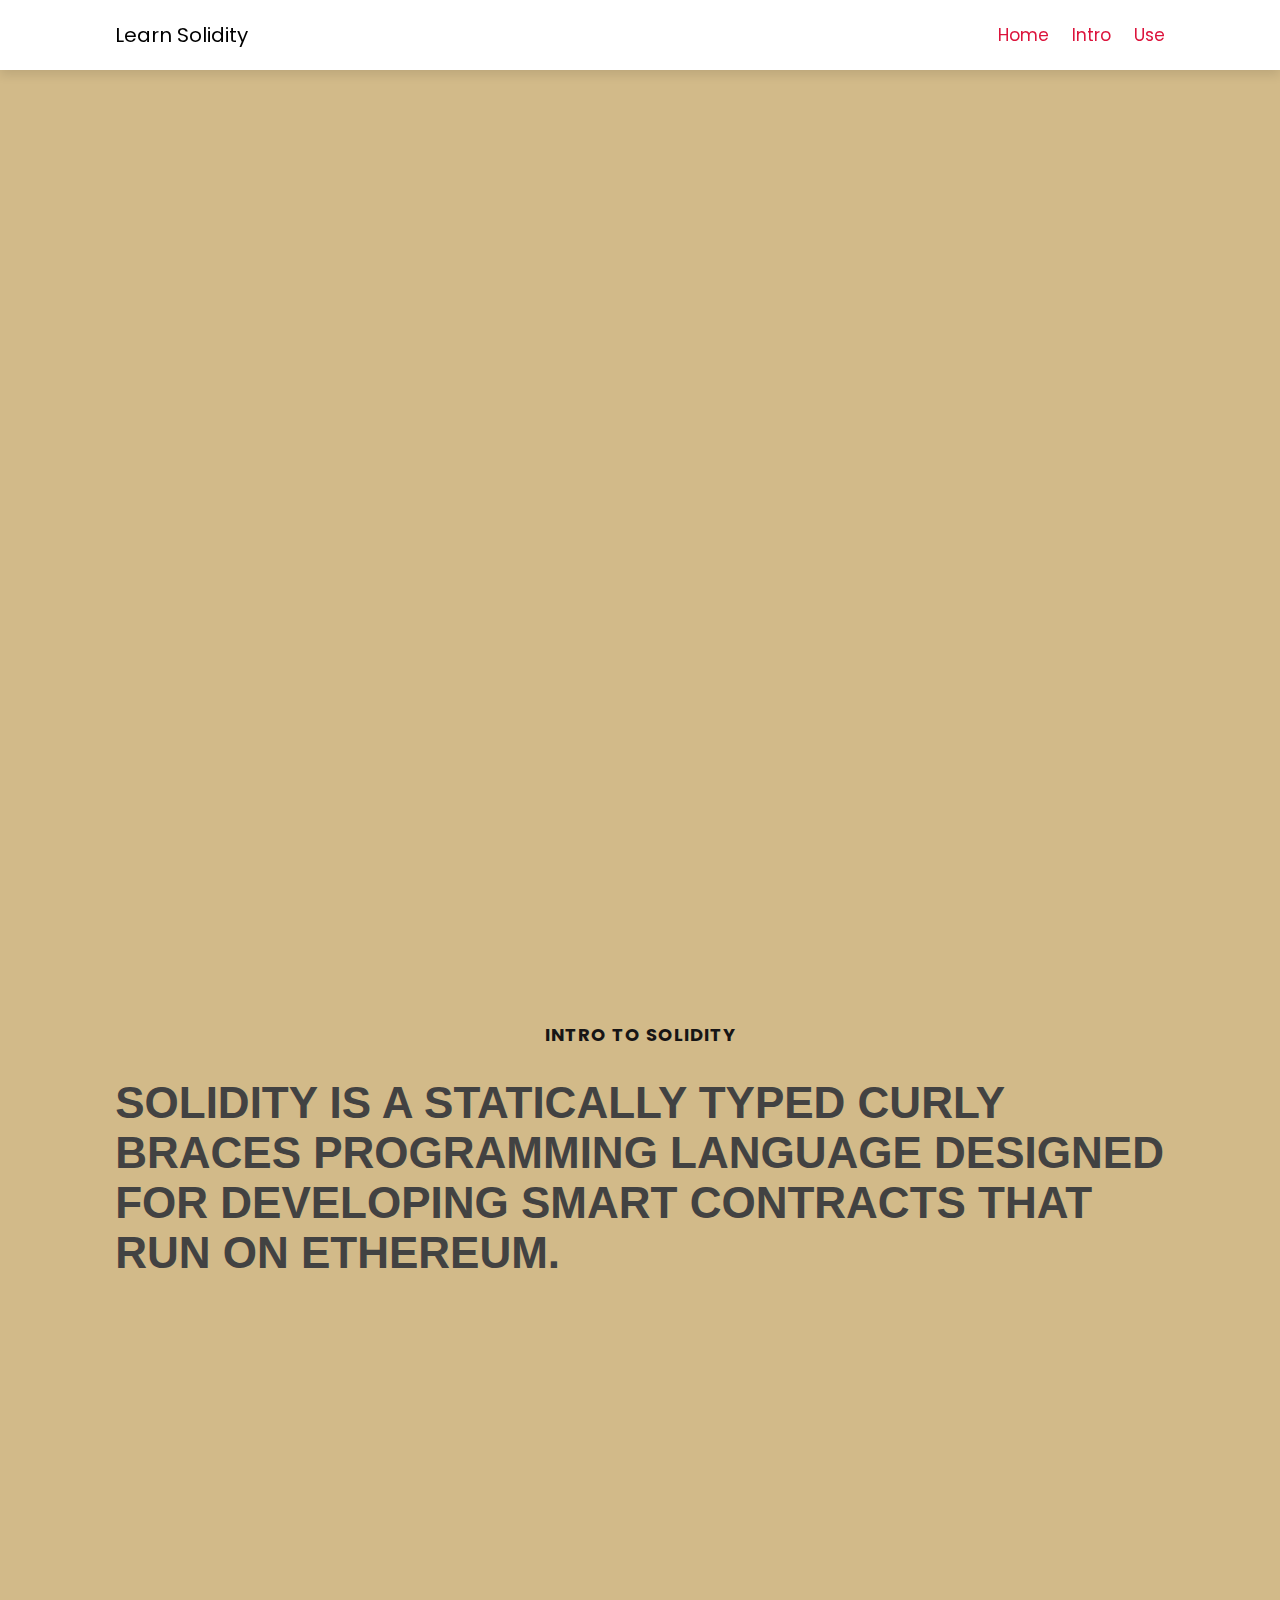
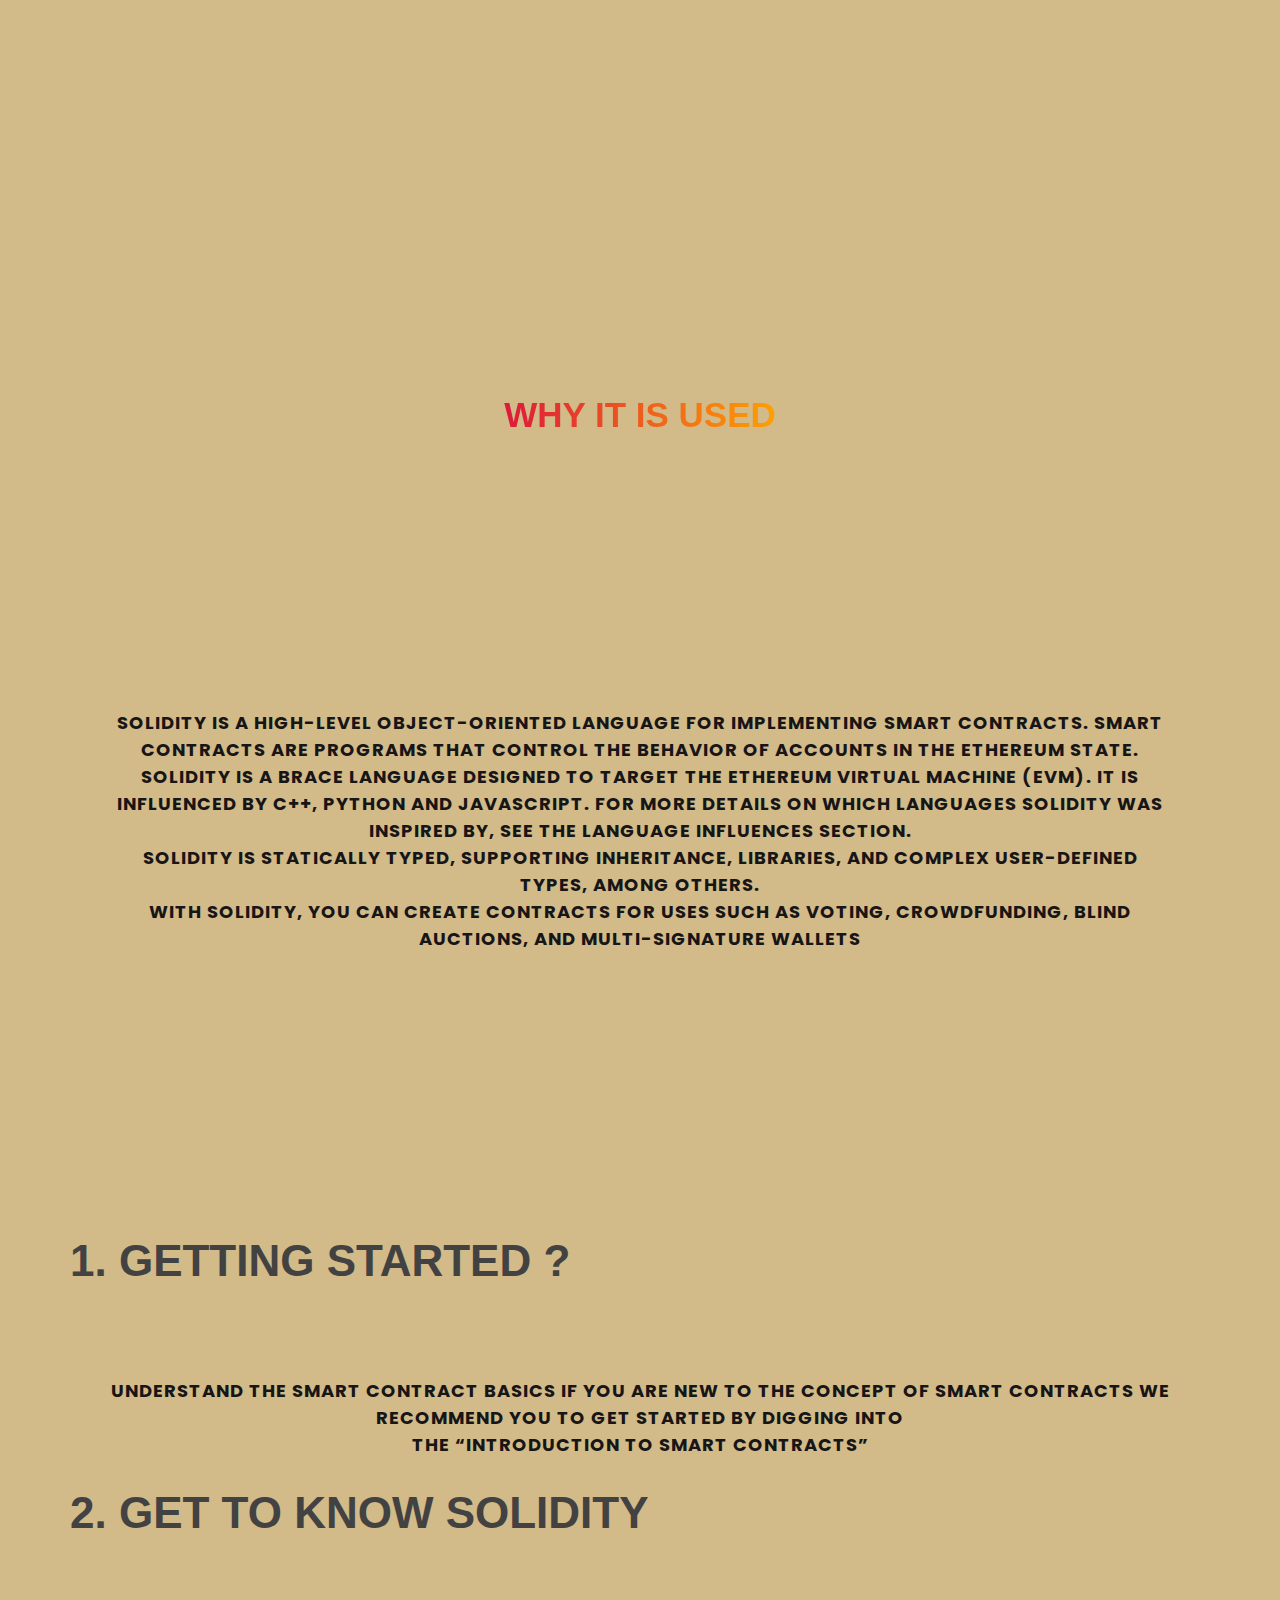
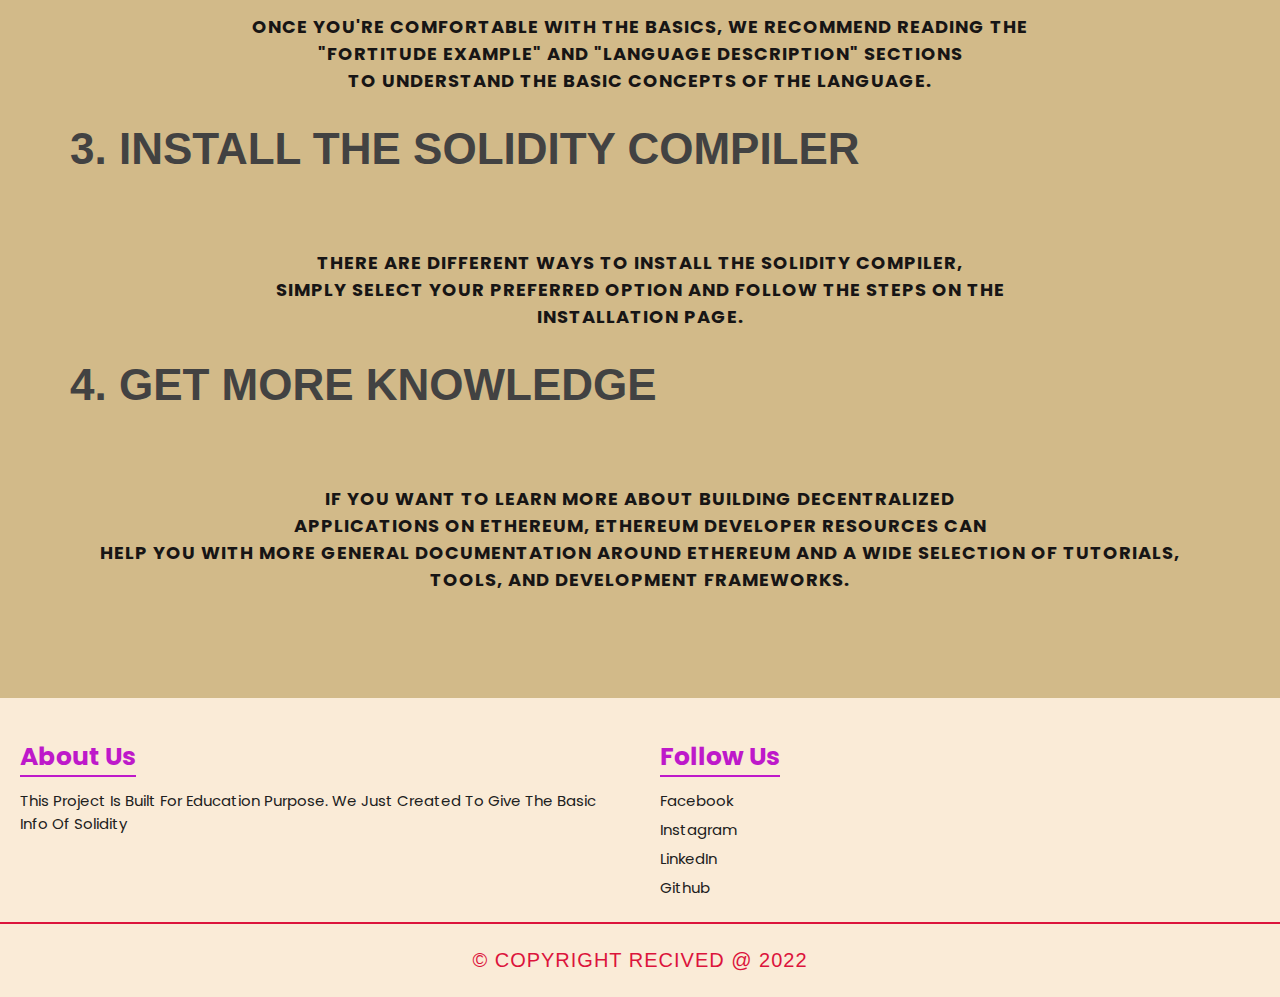
==== index.html @ dba82f22 "Add files via upload" ====
<!DOCTYPE html>
<html lang="en">
<head>
    <meta charset="UTF-8">
    <meta name="viewport" content="width=device-width, initial-scale=1.0">
    <title">Learn Solidity</title>

    <!-- font awesome cdn link  -->
    <link rel="stylesheet" href="https://cdnjs.cloudflare.com/ajax/libs/font-awesome/5.15.3/css/all.min.css">
    <!-- custom css file link  -->
    <link rel="stylesheet" href="style.css">

</head>
<body>
    
<!-- header section starts  -->

<header>

   <a href="#" class="logo"><span align="center">Learn Solidity</span></a>
    <input type="checkbox" id="menu-bar">
    <label for="menu-bar" class="fas fa-bars"></label>
    <nav class="navbar">
        <a href="#home">Home</a>
        <a href="#intro">intro</a>
        
        
        <a href="#contact">use</a>
    </nav>

</header>

<!-- header section ends -->

<!-- home section starts  -->

<section  class="home" id="home">

    <div class="content" >
        
        <img src="https://i.ytimg.com/vi/v_hU0jPtLto/maxresdefault.jpg" alt="">

    </div>

</section>
  
</div>
</section>

<section id="intro">

    <h2>Intro to solidity </h2>
    <div class="table-wrapper">
     <h1>Solidity is a statically typed curly braces programming language designed for developing smart contracts that run on Ethereum.</h1>
    </div>


</section>


<!-- contact section starts  -->

<section class="contact" id="contact">

    <div class="image">
      
    </div>

   

        <h1 class="heading">Why it is used</h1>

        <div class="table-wrapper">
            <h2>Solidity is a high-level object-oriented language for implementing smart contracts. Smart contracts are programs that control the behavior of accounts in the Ethereum state.
<br>
                Solidity is a brace language designed to target the Ethereum Virtual Machine (EVM). It is influenced by C++, Python and JavaScript. For more details on which languages ​​Solidity was inspired by, see the language influences section.
                <br>
                Solidity is statically typed, supporting inheritance, libraries, and complex user-defined types, among others.
                <br>
                With Solidity, you can create contracts for uses such as voting, crowdfunding, blind auctions, and multi-signature wallets</h2>
           </div>
</section>



<div class="container">
    <h1></h1>
  <h1>1. Getting Started ?</h1><br>
    <h2>  Understand the Smart Contract Basics
    
    If you are new to the concept of smart contracts we recommend you to get started by digging into <br> the “Introduction to Smart Contracts”
</h2>
  


<h1>2. Get to Know Solidity</h1>
<h2>
    Once you're comfortable with the basics, we recommend reading the <br> "Fortitude Example" and "Language Description" sections <br> to understand the basic concepts of the language.
</h2>


<h1>3. Install the Solidity Compiler</h1>
<h2>
    There are different ways to install the Solidity compiler, <br> simply select your preferred option and follow the steps on the <br> installation page.
</h2>

<h1>4. Get more knowledge</h1>
<h2>If you want to learn more about building decentralized <br> applications on Ethereum, Ethereum Developer Resources can <br> help you with more general documentation around Ethereum and a wide selection of tutorials, tools, and development frameworks.</h2>
</div>
<div class="footer">

    <div class="box-container">

        <div class="box">
            <h3>about us</h3>
            <p>This project is built for education purpose.
                We just created to give the basic info of solidity
            </p>
        </div>

      

        <div class="box">
            <h3>follow us</h3>
    <a href="  ">facebook</a>
   <a href="  https://www.instagram.com/">instagram</a>
       <a href="https://www.linkedin.com/"">LinkedIn</a>
            <a href="https://github.com/ ">Github</a>
        </div>

    </div>

    <h1 class="credit"> &copy; copyright recived   @ 2022 </h1>

</div>

<!-- footer section ends -->


</body>
</html>
---- style.css ----
@import url('https://fonts.googleapis.com/css2?family=Poppins:wght@100;200;300;400&display=swap');



:root{
    --crimson:	#DC143C    ;
    --orange:#FFA500;
    --gradient:linear-gradient(90deg, var(--crimson), var(--orange));
}

*{
    font-family: 'Poppins', sans-serif;
    margin:0; padding:0;
    box-sizing: border-box;
    text-decoration: none;
    outline: none; border:none;
    text-transform: capitalize;
}

*::selection{
    background:var(--crimson);
    color:#fff;
}


#red{
  
    color:rgb(186, 239, 201);
}


html{
    font-size: 62.5%;
    overflow-x: hidden;
}

body{
    background:#b7c8d6;
}

section{
    min-height: 100vh;
    padding:0 9%;
    padding-top: 7.5rem;
    padding-bottom: 2rem;
}

.btn{
    display: inline-block;
    margin-top: 1rem;
    padding:.8rem 3rem;
    border-radius: 5rem;
    background:var(--gradient);
    font-size: 1.7rem;
    color:#fff;
    cursor: pointer;
    box-shadow: 0 .5rem 1rem rgba(0,0,0,.1);
    transition: all .3s linear;
}

.btn:hover{
    transform: scale(1.1);
}

.heading{
    text-align: center;
    background:var(--gradient);
    color:transparent;
    -webkit-background-clip: text;
    background-clip: text;
    font-size: 3.5rem;
    text-transform: uppercase;
    padding:1rem;
}

header{
    position: fixed;
    top:0; left:0;
    width:100%;
    background:#fff;
    box-shadow: 0 .5rem 1rem rgba(0,0,0,.1);
    padding:2rem 9%;
    display: flex;
    align-items: center;
    justify-content: space-between;
    z-index: 1000;
}

header .logo{
    font-size: 2rem;
    color:green;
   
}

header .logo span{
    color:black;
    text-align: center;
    
}

header .navbar a{
    font-size: 1.7rem;
    margin-left: 2rem;
    color:var(--crimson);
}

header .navbar a:hover{
    color:var(--orange);
}

header input{
    display: none;
}

header label{
    font-size: 3rem;
    color:orange;
    cursor: pointer;
    visibility: hidden;
    opacity: 0;
}

.home{
 
    display: flex;
    align-items: center;
    justify-content: center;
    background:no-repeat;
    background-size: cover;
    background-position: center;
}


.home .content h3{
    font-size: 5.5rem;
    color:#333;
    text-transform: uppercase;
}

.home .content h3 span{
    color:rgb(160, 18, 18);
    text-transform: uppercase;
}

.home .content p{
    font-size: 1.7rem;
    color:rgb(116, 105, 219);
    padding:1rem 0;
}

.features .box-container{
    display: flex;
    align-items: center;
    justify-content: "space-evenly";
    flex-wrap: wrap;
}

.features .box-container .box{
    flex:1 1 30rem;
    background:#fff;
    border-radius: .5rem;
    border:.1rem solid rgba(0,0,0,.2);
    box-shadow: 0 .5rem 1rem rgba(0,0,0,.1);
    margin:1.5rem;
    padding:3rem 2rem;
    border-radius: .5rem;
    text-align: center;
    transition: .2s linear;
    border-radius: 40px;
}

.features .box-container .box img{
    height: 15rem;
    border-radius: 50%;
    object-fit: cover;
    height:13rem;
    width:15rem;
    margin-top: 2rem;
    margin-bottom: 3rem;
}

.features .box-container .box {
    font-size: 2rem;
    color:#333;
    padding-top: 1rem;
}

.features .box-container .box p{
    font-size: 1.3rem;
    color:#666;
    padding: 1rem 0;
}


*{
    box-sizing: border-box;
    -webkit-box-sizing: border-box;
    -moz-box-sizing: border-box;
}
body{
    font-family: Helvetica;
    -webkit-font-smoothing: antialiased;
    background: rgb(210, 186, 137);
}
h2{
    text-align: center;
    font-size: 18px;
    text-transform: uppercase;
    letter-spacing: 1px;
    color: rgb(23, 21, 21);
    padding: 30px 0;
}



.about{

    background-size: cover;
    background-position: center;
    padding-bottom: 1rem;
}

.about .column{
    display: flex;
    align-items: center;
    justify-content: center;
    flex-wrap: wrap;
}

.about .column {
    flex:1 1 40rem;
}


.about .column .content{
    flex:1 1 40rem;
}

.about .column .content h3{
    font-size: 3rem;
    color:#666;
}

.about .column .content p{
    font-size: 1.5rem;
    color:#666;
    padding:1rem 0;
}

.about .column .content .buttons a:last-child{
    margin-left: 2rem;
}

.newsletter{
    text-align: center;
    padding:1.5rem 1rem;
    background-size: cover;
    background-position: center;
}

.newsletter h3{
    color:black;
    font-size: 3rem;
    text-transform: uppercase;
}

.newsletter p{
    color:#2a2a2b;
    font-size: 1.6rem;
    margin:1rem auto;
    width:70rem;
}

.newsletter form{
    display: flex;
    max-width: 70rem;
    border:.2rem solid black;
    padding:.3rem;
    border-radius: 5rem;
    margin:2rem auto;
    height:6.6rem;
}

.newsletter form input[type="email"]{
    padding:0 2rem;
    font-size: 1.7rem;
 
    width:100%;
    color:blue;
    text-transform: none;
    background: transparent;
}

.newsletter form input[type="email"]::placeholder{
    color:green;
    text-transform: capitalize;
}

.newsletter form input[type="submit"]{
    background:rgb(94, 86, 212);
    width:20rem;
    font-size: 1.7rem;
    border-radius: 5rem;
    cursor: pointer;
}

.newsletter form input[type="submit"]:hover{
    color:tomato ;
}

.review .box-container{
    display: flex;
    align-items: center;
    justify-content: center;
    flex-wrap: wrap;
}

.review .box-container .box{
    background:#fff;
    margin:1rem;
    padding:1rem;
    text-align: center;
    position: relative;
    border:.1rem solid rgba(0,0,0,.2);
    box-shadow: 0 .5rem 1rem rgba(0,0,0,.1);
    flex:1 1 30rem;
    border-radius: 30px;
}

.review .box-container .box .fa-quote-right{
    position: absolute;
    top:1rem; right:2rem;
    font-size: 8rem;
    color:var(--orange);
    opacity: .3;
}

.review .box-container .box .user img{
    border-radius: 50%;
    object-fit: cover;
    height: 7rem;
    width:7rem;
    margin-top: 2rem;
}

.review .box-container .box .user h3{
    color:blue;
    font-size: 2rem;
}

.review .box-container .box .user .stars i{
  
    font-size: 1.5rem;
    padding:1rem 0;
}

.review .box-container .box .comment{
    color:black;
    font-size: 1.4rem;
    padding:1rem;
}


html,body{
    width: 100%;
    height: 100%;
  }
  
  .container{
    padding: 75px 0;
    margin: 0 auto;
    width: 1140px;
  }
  
  h1{
    position: relative;
    margin-bottom: 45px;
    font-family: 'Oswald', sans-serif;
    font-size: 44px;
    text-transform: uppercase;
    color: #424242;
  }
  
  .gallery-wrap {
    display: flex;
    flex-direction: row;
    width: 100%;
    height: 70vh;
  }
  
  .item {
    flex: 1;
    height: 100%;
    background-position: center;
    background-size: cover;
    background-repeat: none;
    transition: flex 0.8s ease;
    
    &:hover{
      flex: 7;
    }
  }
  
  .item-1 { 
    background-image: url(' https://images.unsplash.com/photo-1582719471327-5bd41fcf7f7f?ixlib=rb-1.2.1&ixid=MnwxMjA3fDB8MHxwaG90by1wYWdlfHx8fGVufDB8fHx8&auto=format&fit=crop&w=686&q=80 ');
  }
  
  .item-2 { 
    background-image: url('https://media.gettyimages.com/photos/blood-donation-female-picture-id182167532?k=20&m=182167532&s=612x612&w=0&h=getuGt5Fu92nfoerqrPRYm2s6OhJgm4WZHT9AP9Px9U=');
  }
  
  .item-3 { 
    background-image: url('https://cdn.pixabay.com/photo/2020/04/17/08/11/blood-5053770__340.jpg');
  }
  
  .item-4 { 
    background-image: url('https://media.istockphoto.com/photos/patient-donating-blood-at-hospital-picture-id1266746907?k=20&m=1266746907&s=612x612&w=0&h=iMOSTZaq_L08HGf8MWA3ZiNcBtAntxaN-JC23rAmHFw=');
  }
  
 
  .social{
    position: absolute;
    right: 35px;
    bottom: 0;
    
    img{
      display: block;
      width: 32px;
    }
  }

.contact{
    display: flex;
    align-items: center;
    justify-content: center;
    flex-wrap: wrap;
    padding-bottom: 4rem;
}


.contact form{
    flex:1 1 40rem;
    padding:2rem 3rem;
    border:.1rem solid rgba(0,0,0,.2);
    box-shadow: 0 .5rem 1rem rgba(0,0,0,.1);
    border-radius: .5rem;
    background:#fff;
}

.contact form .heading{
    text-align: left;
    padding:0;
    padding-bottom: 2rem;
}

.contact form .inputBox{
    position: relative;
}

.contact form .inputBox input, .contact form .inputBox textarea{
    width:100%;
    background:none;
    color:black;
    margin:1.5rem 0;
    padding:.5rem 0;
    font-size: 1.7rem;
    border-bottom: .1rem solid rgba(0,0,0,.1);
    text-transform: none;
}

.contact form .inputBox textarea{
    resize: none;
    height: 13rem;
}

.contact form .inputBox label{
    position: absolute;
    top:1.7rem; left:0;
    font-size: 1.7rem;
    color: #ac9d2b;
    cursor: pointer;
    transition: .2s linear;
}

.contact form .inputBox input:focus ~ label,
.contact form .inputBox input:valid ~ label,
.contact form .inputBox textarea:focus ~ label,
.contact form .inputBox textarea:valid ~ label{
    top:-.3rem;
    font-size: 1.5rem;
    color:var(--orange);
}

.footer{
    background-color:antiquewhite;
    padding-top: 1rem;
 
    background-size: cover;
    background-position: center;
}

.footer .box-container{
    display: flex;
    flex-wrap: wrap;
}

.footer .box-container .box{
    flex:1 1 24rem;
    margin:2rem;
}

.footer .box-container .box h3{
    font-size: 2.5rem;
    padding:1rem 0;
    color:rgb(190, 25, 202);
    text-decoration: underline;
    text-underline-offset: 1rem;
}

.footer .box-container .box p{
    font-size: 1.5rem;
    padding:.3rem 0;
    color: #202020;
}

.footer .box-container .box a{
    display: block;
    font-size: 1.5rem;
    padding:.3rem 0;
    color:#202020;
}

.footer .box-container .box a:hover{
    text-decoration: underline;
}

.footer .box-container .box .info{
    display: flex;
    align-items: center;
}

.footer .box-container .box .info i{
    margin:.5rem 0;
    margin-right: 1rem;
    border-radius: 50%;
    background:#fff;
    color:var(--crimson);
    font-size: 1.5rem;
    height:4.5rem;
    width:4.5rem;
    line-height: 4.5rem;
    text-align: center;
}

.footer .credit{
    font-size: 2rem;
    font-weight: normal;
    letter-spacing: .1rem;
    color: crimson;
    border-top: .2rem solid crimson;
    padding:2.5rem 1rem;
    text-align: center;
}


/* media queries  */

@media (max-width:1200px){
    
    html{
        font-size: 55%;
    }

}

@media (max-width:991px){
    
    section{
        padding:0 3%;
        padding-top: 3.5rem;
        padding-bottom: 2rem;
    }

}

@media (max-width:768px){

    header label{
        visibility: visible;
        opacity: 1;
    }

    header .navbar{
        position: absolute;
        top:100%; left: 0;
        width:100%;
        background:#fff;
        padding:1rem 2rem;
        border-top: .1rem solid rgba(0,0,0,.2);
        box-shadow: 0 .5rem 1rem rgba(0,0,0,.1);
        transform-origin: top;
        transform: scaleY(0);
        opacity: 0;
        transition: .2s linear;
    }

    header .navbar a{
        display: block;
        margin:2rem 0;
        font-size: 2rem;
    }

    header input:checked ~ .navbar{
        transform: scaleY(1);
        opacity: 1;
    }

    header input:checked ~ label::before{
        content:'\f00d';
    }

    .home{
        flex-flow: column-reverse;
    }


    .home .content h3{
        font-size: 2.6rem;
    }

    .home .content p{
        font-size: 1.5rem;
    }

    .about{
        background-position: right;
    }

    .newsletter p{
        width:auto;
    }

}

@media (max-width:450px){
    
    html{
        font-size: 50%;
    }

    .about .column .content .buttons a{
        width:100%;
        text-align: center;
    }

    .about .column .content .buttons a:last-child{
        margin: 1rem 0;
    }

}
.home .content{
				margin:30px;
				margin-bottom:30px;
}
.about 
.heading:before{
				content:"";
				position: absolute;
  margin-left: 0px;
  margin-top: 5vh;
  
  height: 1.5px;
  width: 70px;
  background: crimson;
}
.newsletter: before{
				content:"";
			position: absolute;
  margin-left: 0px;
  margin-top: 2vh;
  
  height: 3px;
  width: 10px;
  background: black;
}
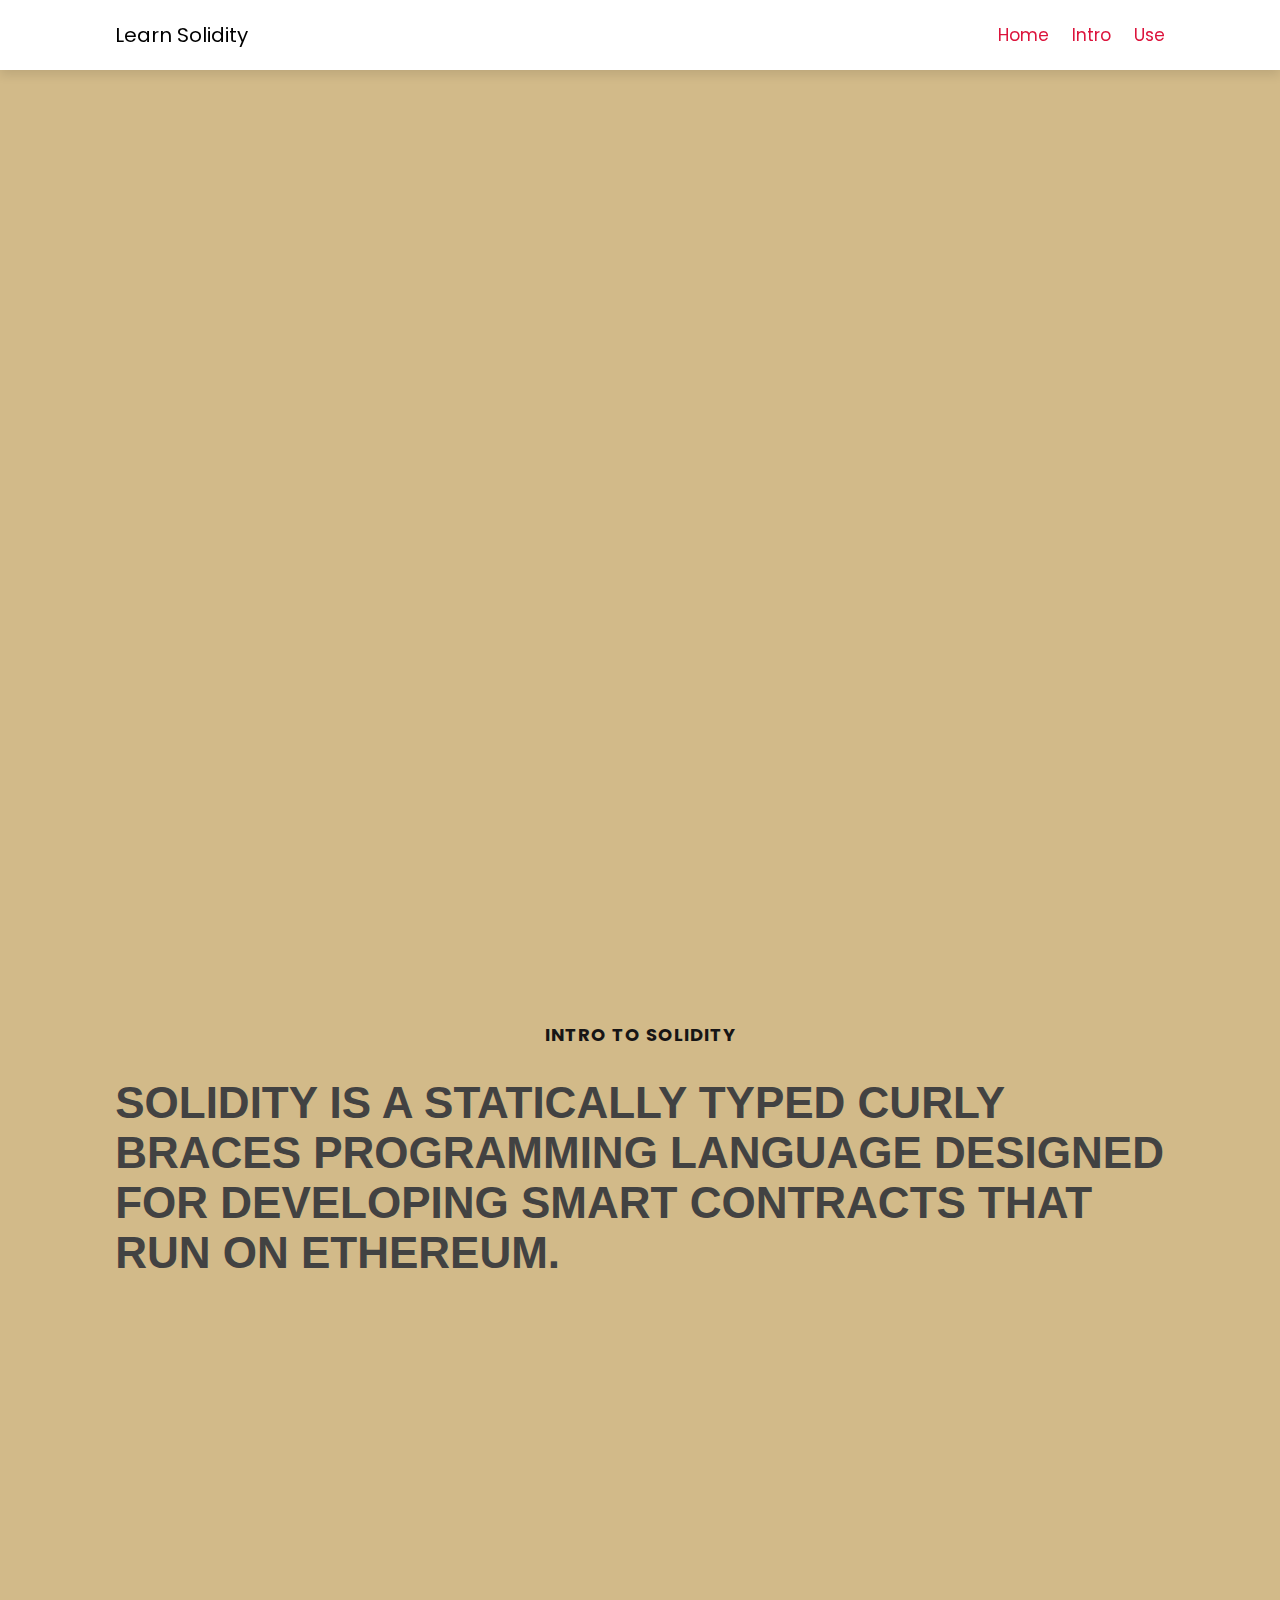
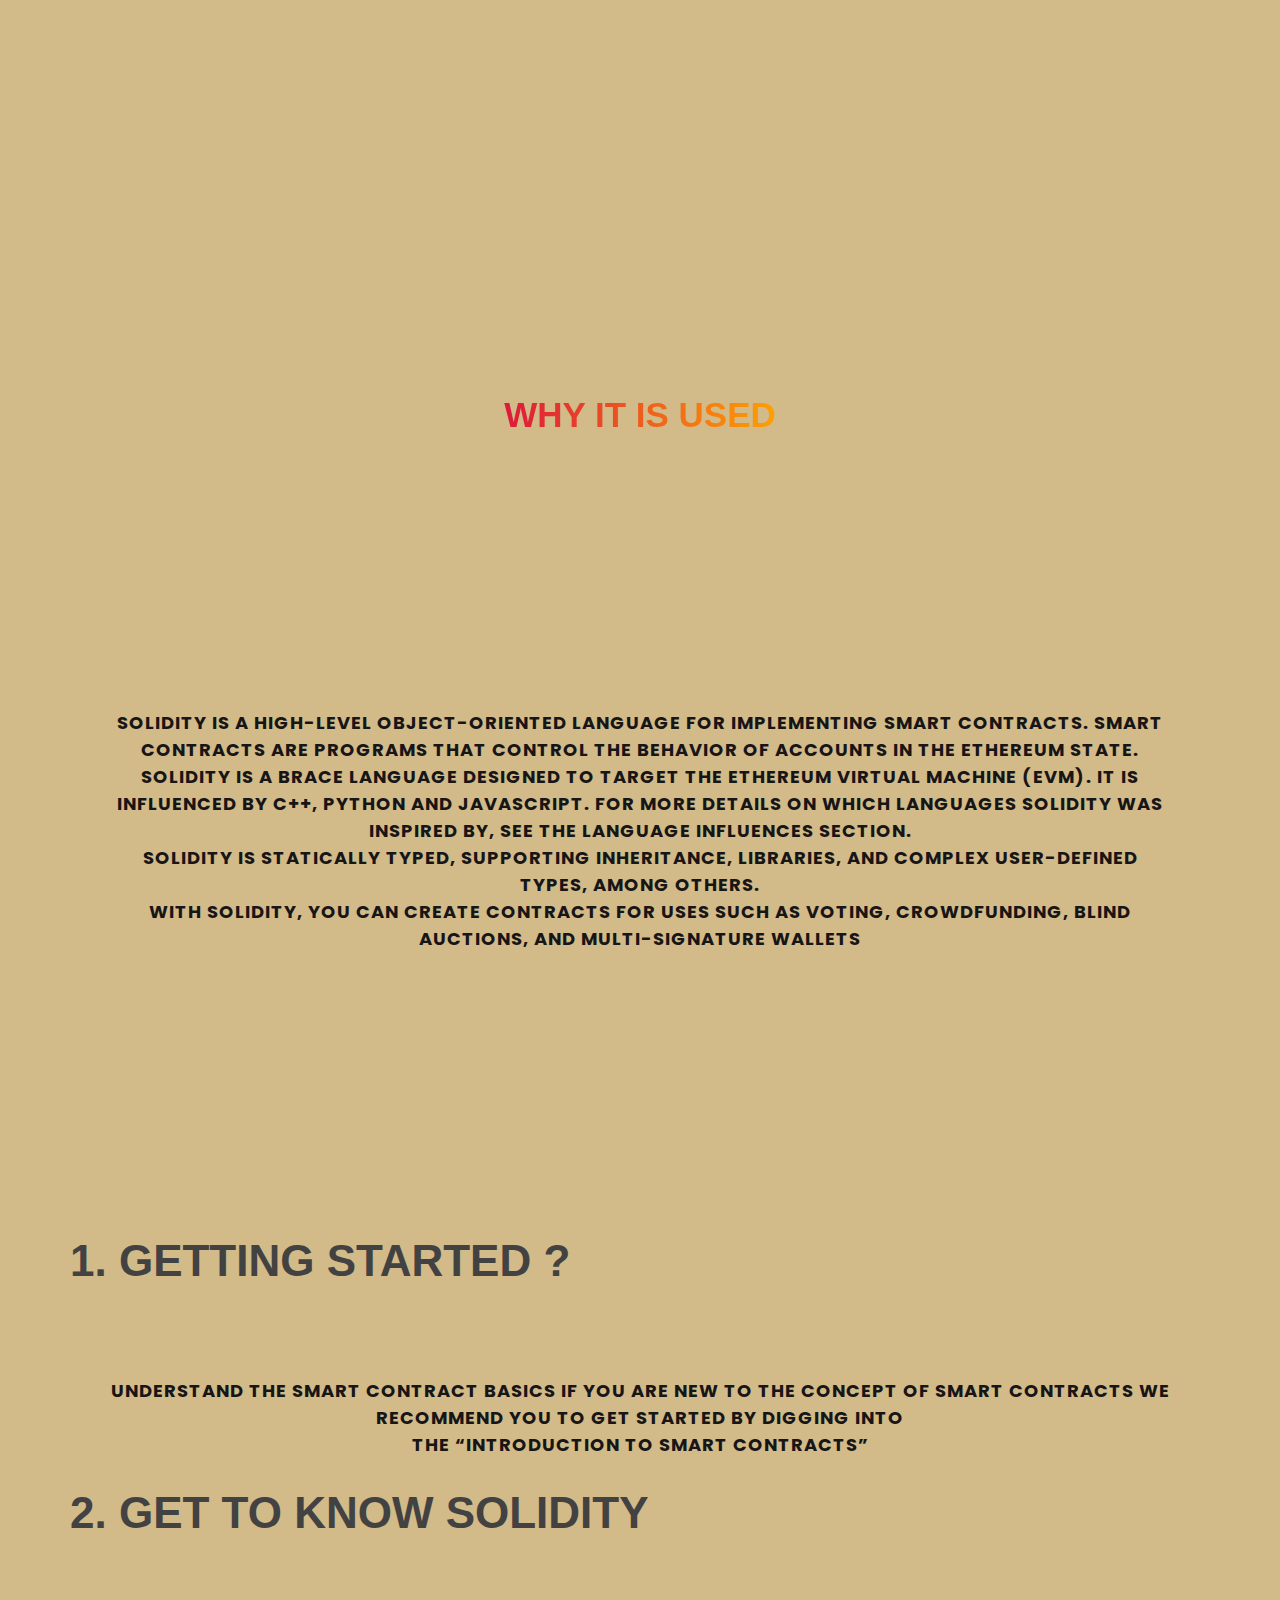
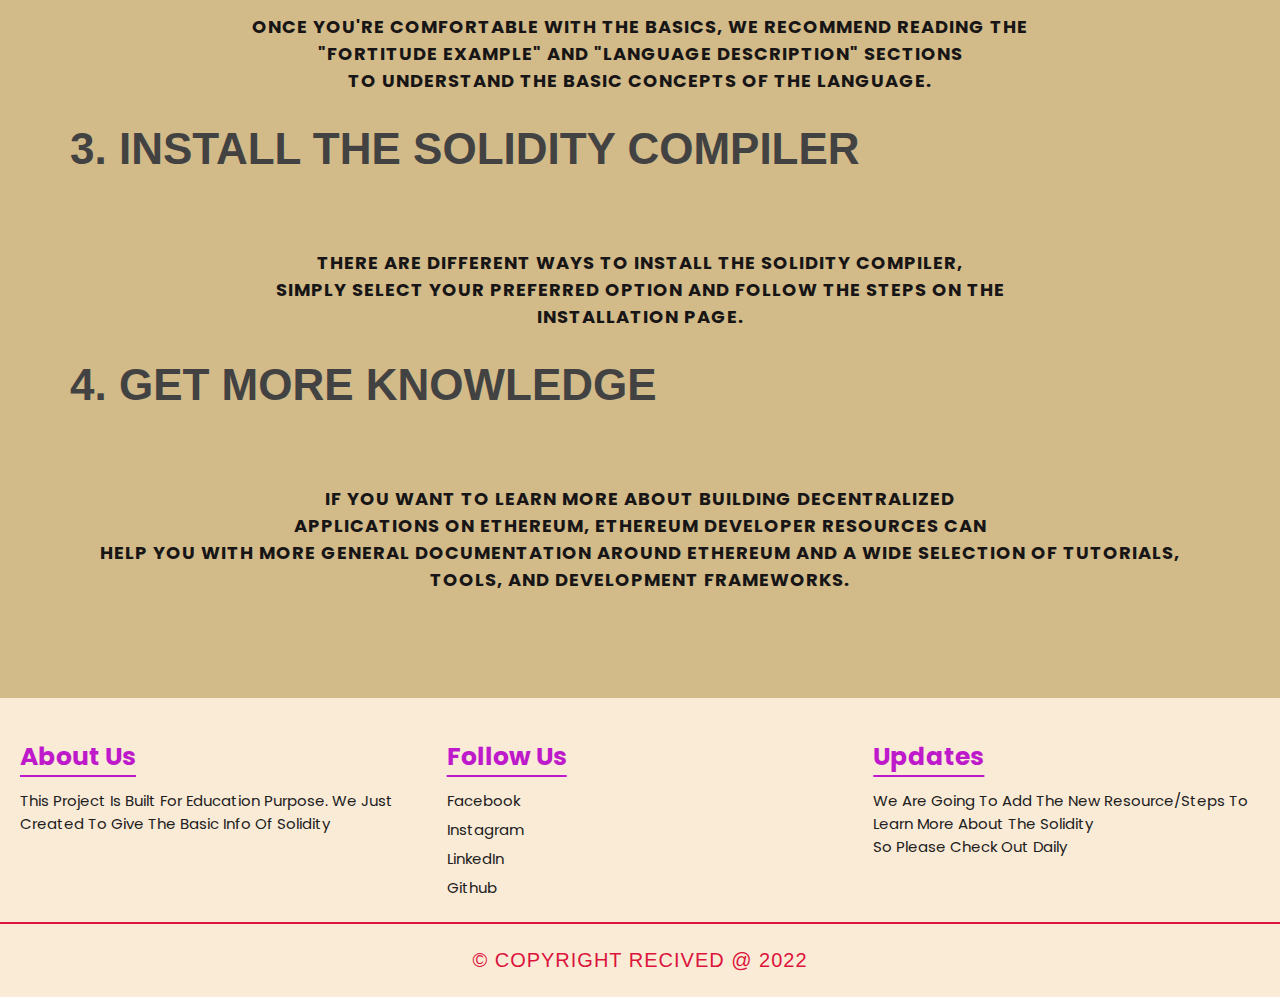
==== commit c2056be2: "Update index.html" ====
--- a/index.html
+++ b/index.html
@@ -127,7 +127,11 @@
        <a href="https://www.linkedin.com/"">LinkedIn</a>
             <a href="https://github.com/ ">Github</a>
         </div>
-
+<div class="box">
+            <h3>updates</h3>
+            <p>We are going to add the new resource/steps to learn more about the solidity <br>so please check out daily </p>
+        </div>
+    
     </div>
 
     <h1 class="credit"> &copy; copyright recived   @ 2022 </h1>
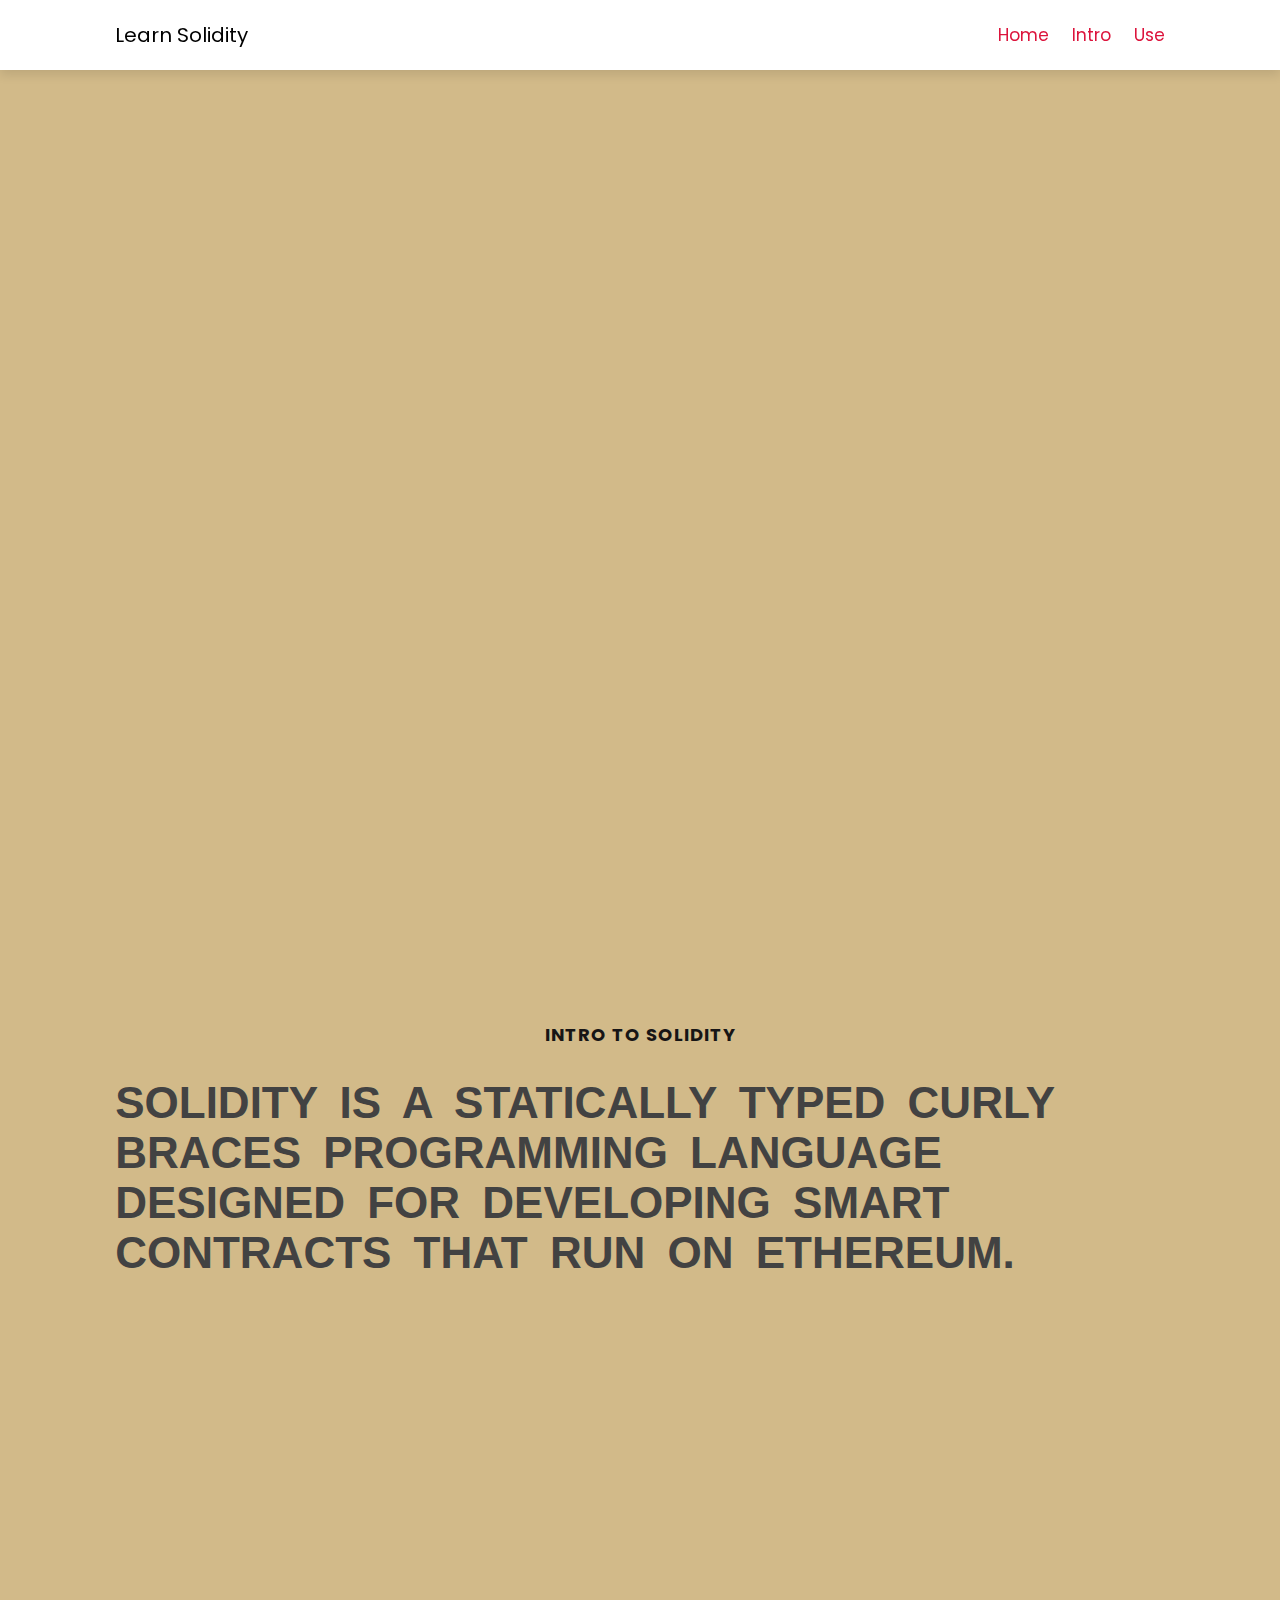
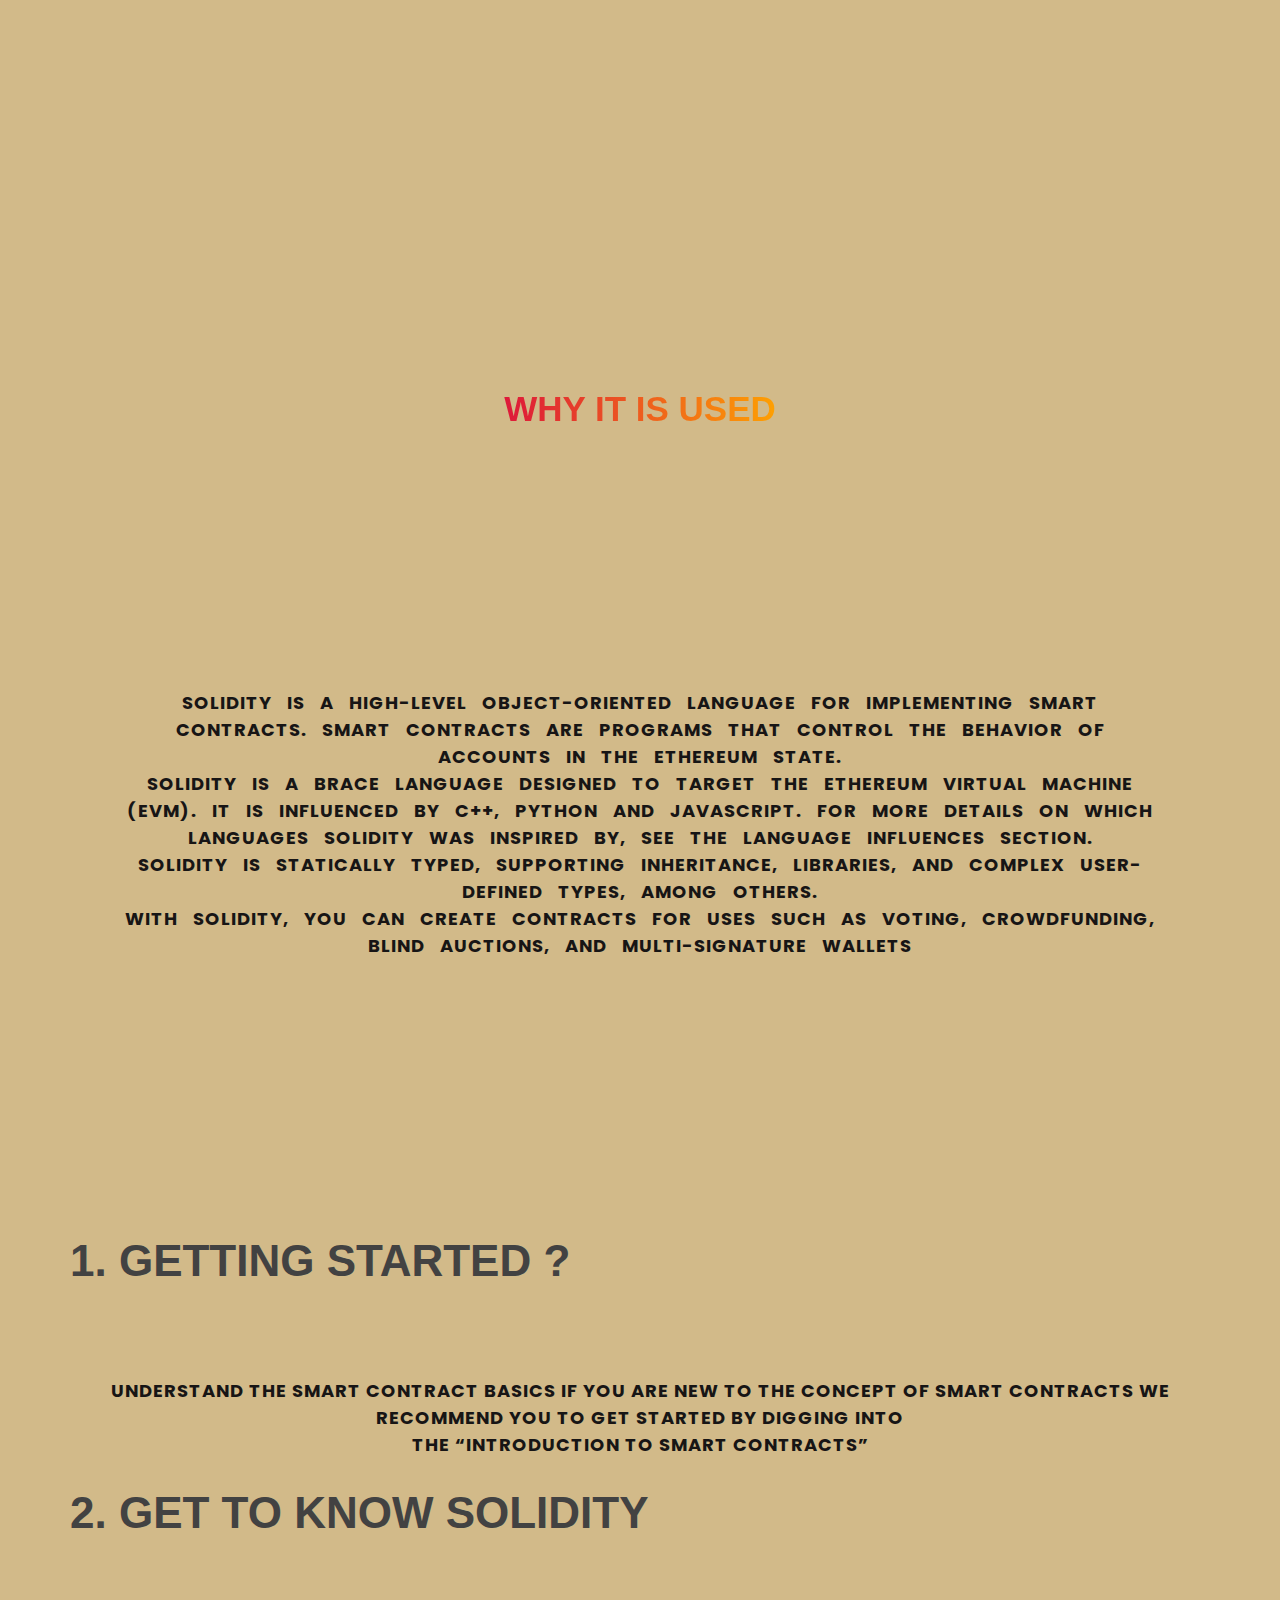
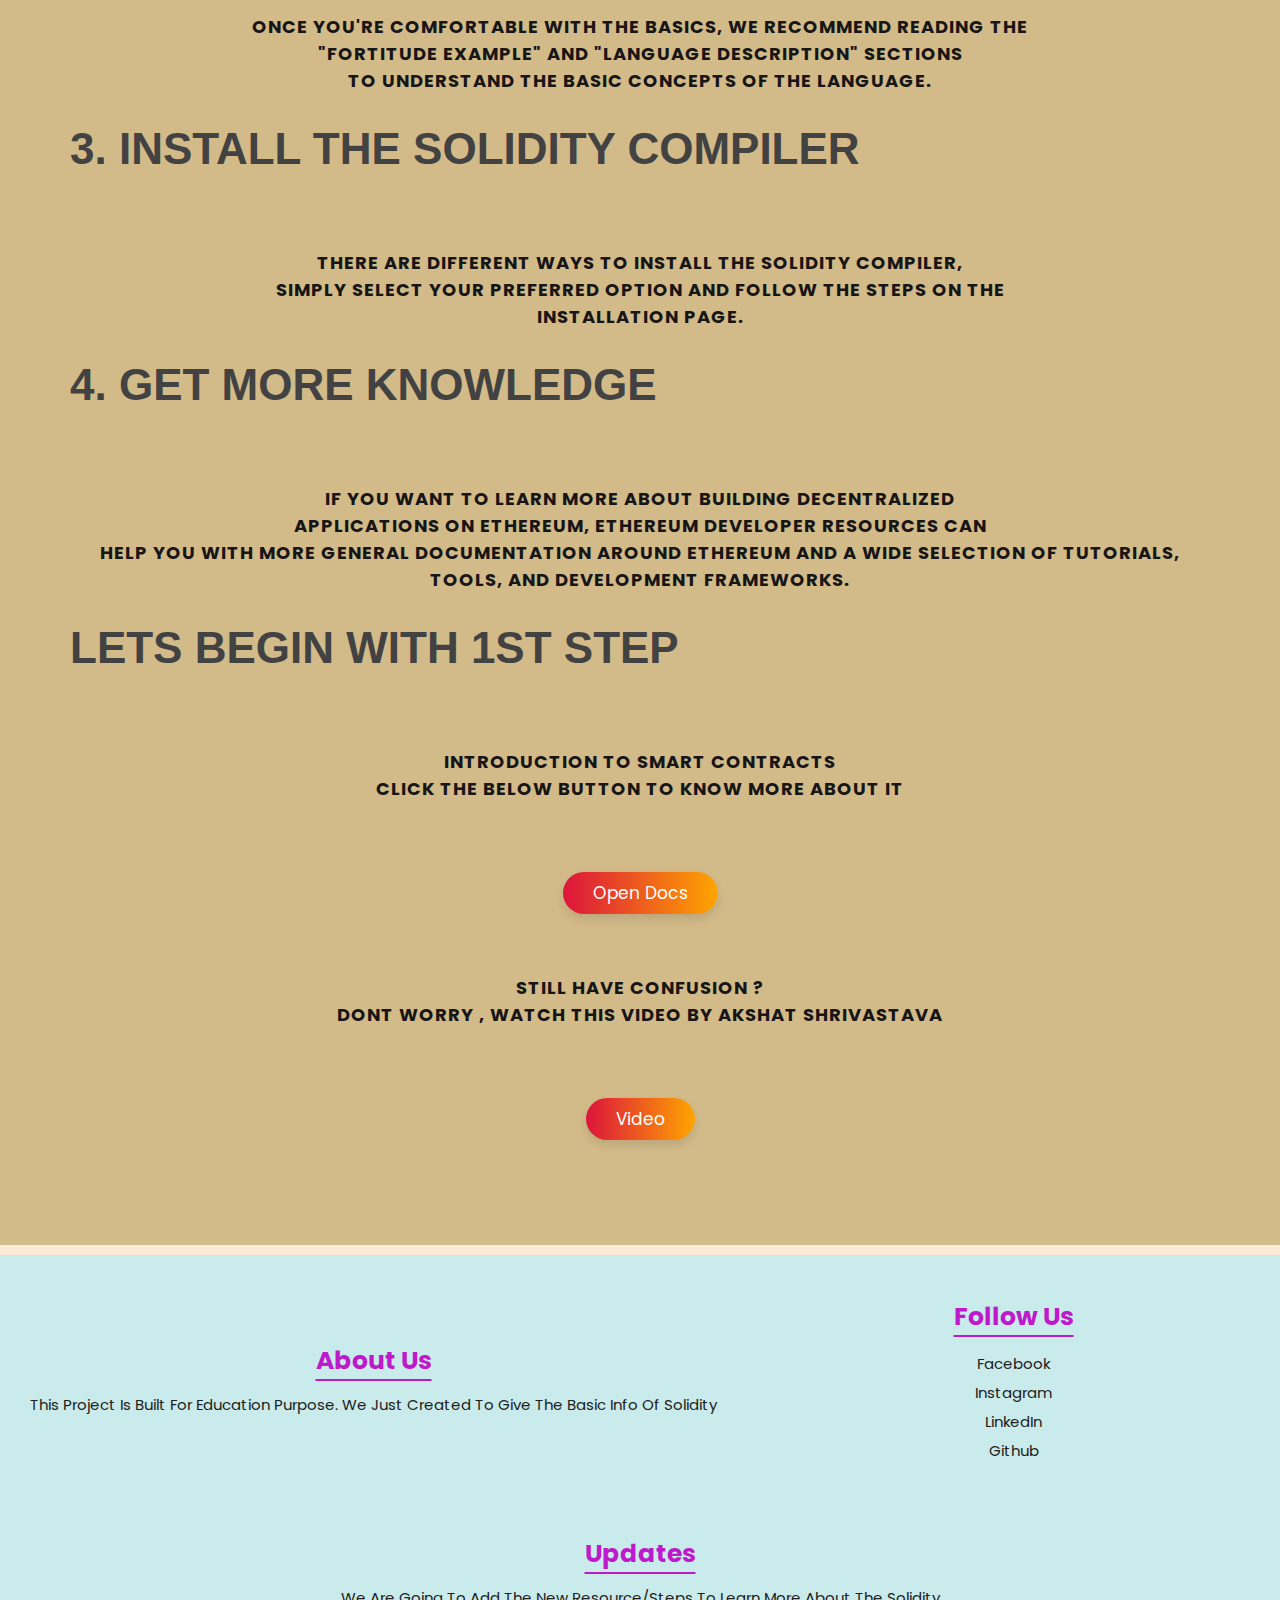
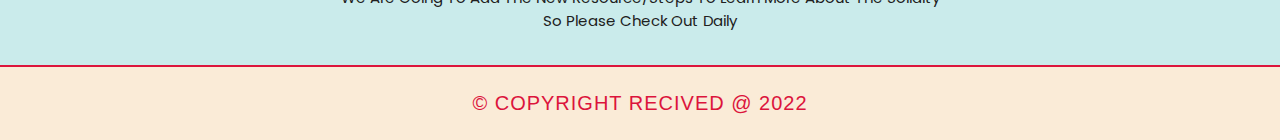
==== commit 4e35c9c5: "Add files via upload" ====
--- a/index.html
+++ b/index.html
@@ -5,15 +5,14 @@
     <meta name="viewport" content="width=device-width, initial-scale=1.0">
     <title">Learn Solidity</title>
 
-    <!-- font awesome cdn link  -->
+    
     <link rel="stylesheet" href="https://cdnjs.cloudflare.com/ajax/libs/font-awesome/5.15.3/css/all.min.css">
-    <!-- custom css file link  -->
+    
     <link rel="stylesheet" href="style.css">
 
 </head>
 <body>
     
-<!-- header section starts  -->
 
 <header>
 
@@ -23,16 +22,11 @@
     <nav class="navbar">
         <a href="#home">Home</a>
         <a href="#intro">intro</a>
-        
-        
         <a href="#contact">use</a>
     </nav>
 
 </header>
 
-<!-- header section ends -->
-
-<!-- home section starts  -->
 
 <section  class="home" id="home">
 
@@ -57,8 +51,6 @@
 
 </section>
 
-
-<!-- contact section starts  -->
 
 <section class="contact" id="contact">
 
@@ -91,8 +83,6 @@
     If you are new to the concept of smart contracts we recommend you to get started by digging into <br> the “Introduction to Smart Contracts”
 </h2>
   
-
-
 <h1>2. Get to Know Solidity</h1>
 <h2>
     Once you're comfortable with the basics, we recommend reading the <br> "Fortitude Example" and "Language Description" sections <br> to understand the basic concepts of the language.
@@ -106,6 +96,23 @@
 
 <h1>4. Get more knowledge</h1>
 <h2>If you want to learn more about building decentralized <br> applications on Ethereum, Ethereum Developer Resources can <br> help you with more general documentation around Ethereum and a wide selection of tutorials, tools, and development frameworks.</h2>
+
+<h1>Lets begin with 1st step</h1>
+<h2> Introduction to Smart Contracts <br> click the below button to know more about it</h2>
+<h2><a href='smartcontract.html' target="_blank">
+    <button class="btn">
+        Open docs
+    </button>
+
+</h2>
+<h2>Still have confusion ?<br>Dont worry , watch this video by Akshat Shrivastava
+</h2>
+<h2> 
+<a href='https://youtu.be/YtSaidtGc9U' target="_blank">
+        <button class="btn">
+            Video 
+        </button>
+</h2>
 </div>
 <div class="footer">
 
@@ -118,8 +125,6 @@
             </p>
         </div>
 
-      
-
         <div class="box">
             <h3>follow us</h3>
     <a href="  ">facebook</a>
@@ -127,19 +132,18 @@
        <a href="https://www.linkedin.com/"">LinkedIn</a>
             <a href="https://github.com/ ">Github</a>
         </div>
-<div class="box">
+
+        <div class="box">
             <h3>updates</h3>
             <p>We are going to add the new resource/steps to learn more about the solidity <br>so please check out daily </p>
         </div>
-    
+
     </div>
 
     <h1 class="credit"> &copy; copyright recived   @ 2022 </h1>
 
 </div>
 
-<!-- footer section ends -->
-
 
 </body>
 </html>
--- a/style.css
+++ b/style.css
@@ -46,6 +46,8 @@
 }
 
 .btn{
+    align-items: center;
+   text-align: center;
     display: inline-block;
     margin-top: 1rem;
     padding:.8rem 3rem;
@@ -211,6 +213,9 @@
     padding: 30px 0;
 }
 
+.table-wrapper{
+  word-spacing: 1rem;
+}
 
 
 .about{
@@ -251,62 +256,7 @@
     margin-left: 2rem;
 }
 
-.newsletter{
-    text-align: center;
-    padding:1.5rem 1rem;
-    background-size: cover;
-    background-position: center;
-}
-
-.newsletter h3{
-    color:black;
-    font-size: 3rem;
-    text-transform: uppercase;
-}
-
-.newsletter p{
-    color:#2a2a2b;
-    font-size: 1.6rem;
-    margin:1rem auto;
-    width:70rem;
-}
-
-.newsletter form{
-    display: flex;
-    max-width: 70rem;
-    border:.2rem solid black;
-    padding:.3rem;
-    border-radius: 5rem;
-    margin:2rem auto;
-    height:6.6rem;
-}
-
-.newsletter form input[type="email"]{
-    padding:0 2rem;
-    font-size: 1.7rem;
- 
-    width:100%;
-    color:blue;
-    text-transform: none;
-    background: transparent;
-}
-
-.newsletter form input[type="email"]::placeholder{
-    color:green;
-    text-transform: capitalize;
-}
-
-.newsletter form input[type="submit"]{
-    background:rgb(94, 86, 212);
-    width:20rem;
-    font-size: 1.7rem;
-    border-radius: 5rem;
-    cursor: pointer;
-}
-
-.newsletter form input[type="submit"]:hover{
-    color:tomato ;
-}
+
 
 .review .box-container{
     display: flex;
@@ -682,4 +632,40 @@
   height: 3px;
   width: 10px;
   background: black;
-}+}
+
+.box-container {
+    display: flex;
+    align-items: center;
+    justify-content: center;
+    flex-wrap: wrap;
+    background-color: rgb(202, 235, 235);
+  }
+  
+  .box-container .box {
+    flex: 1 1 30rem;
+    border-radius: 0.5rem;
+    margin: 1rem;
+    padding: 1rem;
+    text-align: center;
+  }
+  
+  .box-container .box img {
+    height: 12rem;
+    padding: 1rem;
+  }
+  
+  .box-container .box h3 {
+    color: var(--blue);
+    font-size: 2rem;
+  }
+  
+  .box-container .box p {
+    color: var(--dark-blue);
+    font-size: 1.4rem;
+    padding: 1rem;
+  }
+  
+  .box-container .box:hover {
+    box-shadow: 0 0.5rem 1rem rgba(0, 0, 0, 0.1);
+  }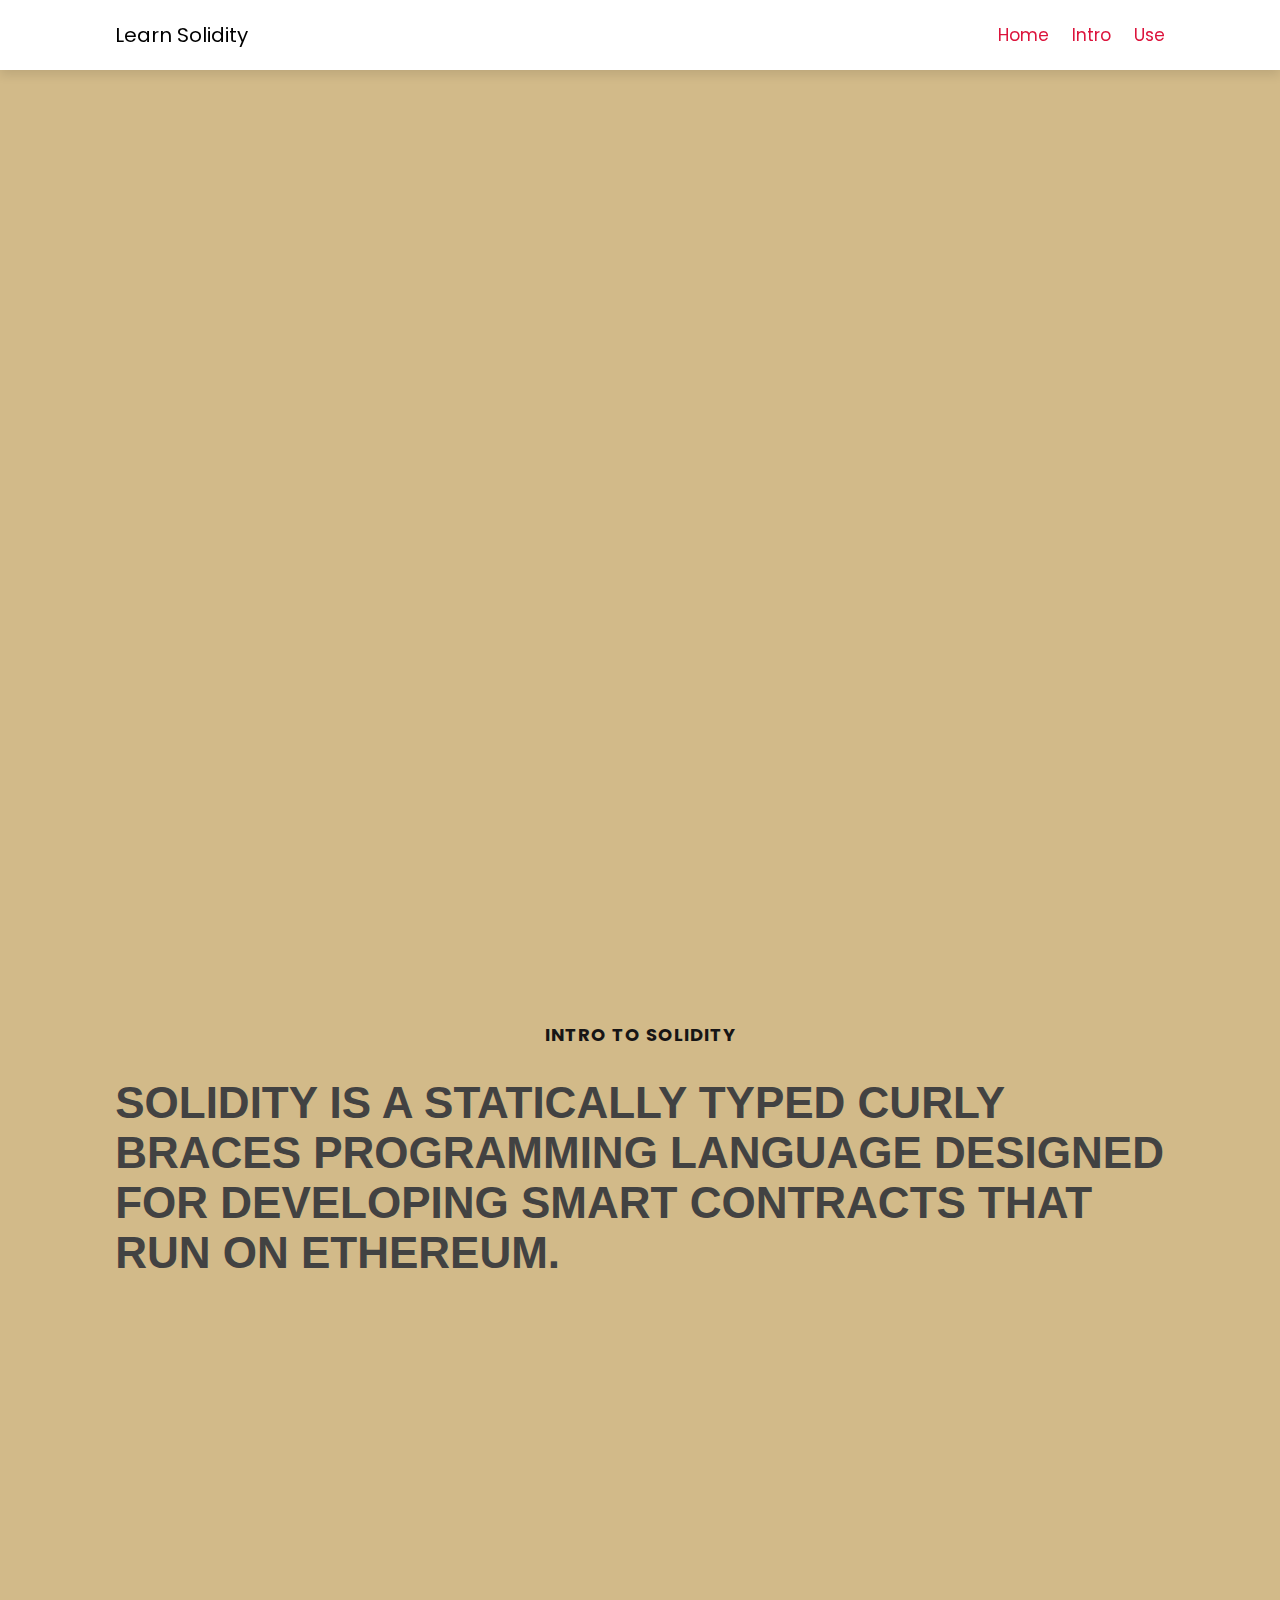
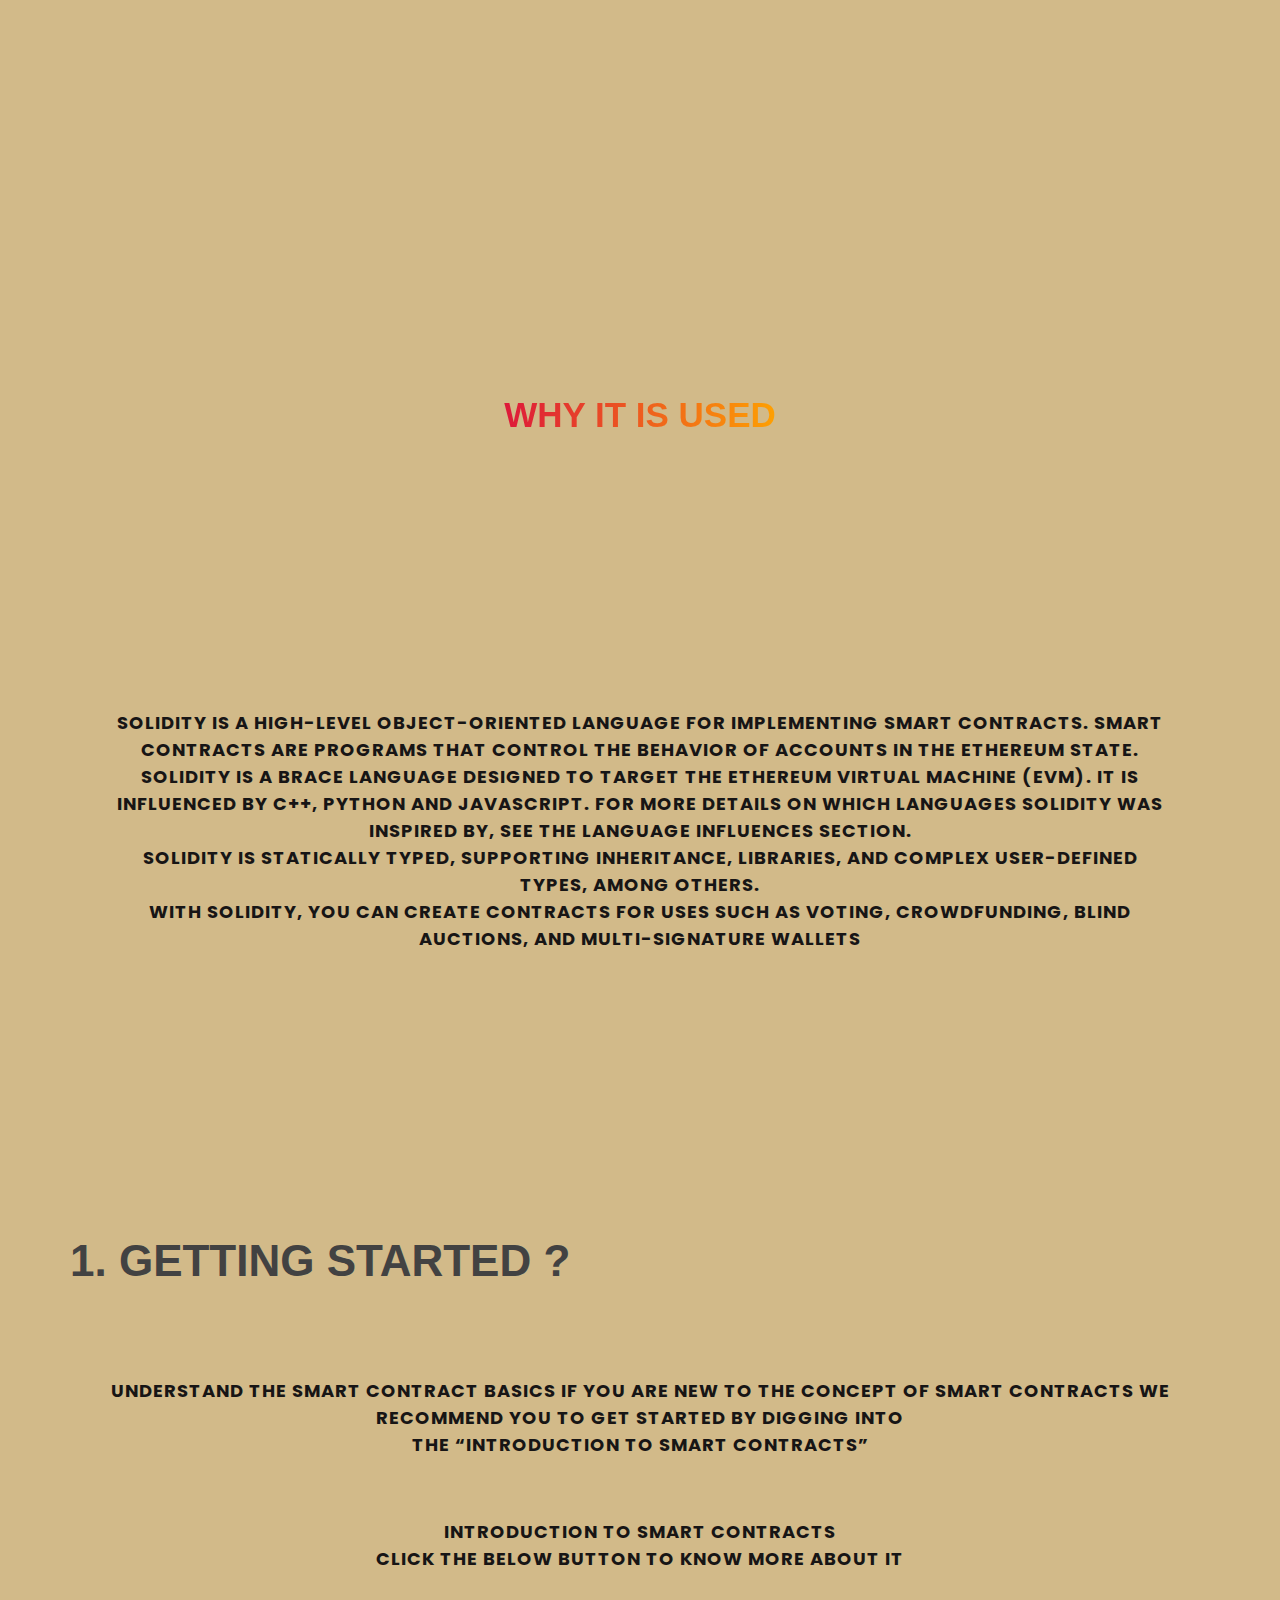
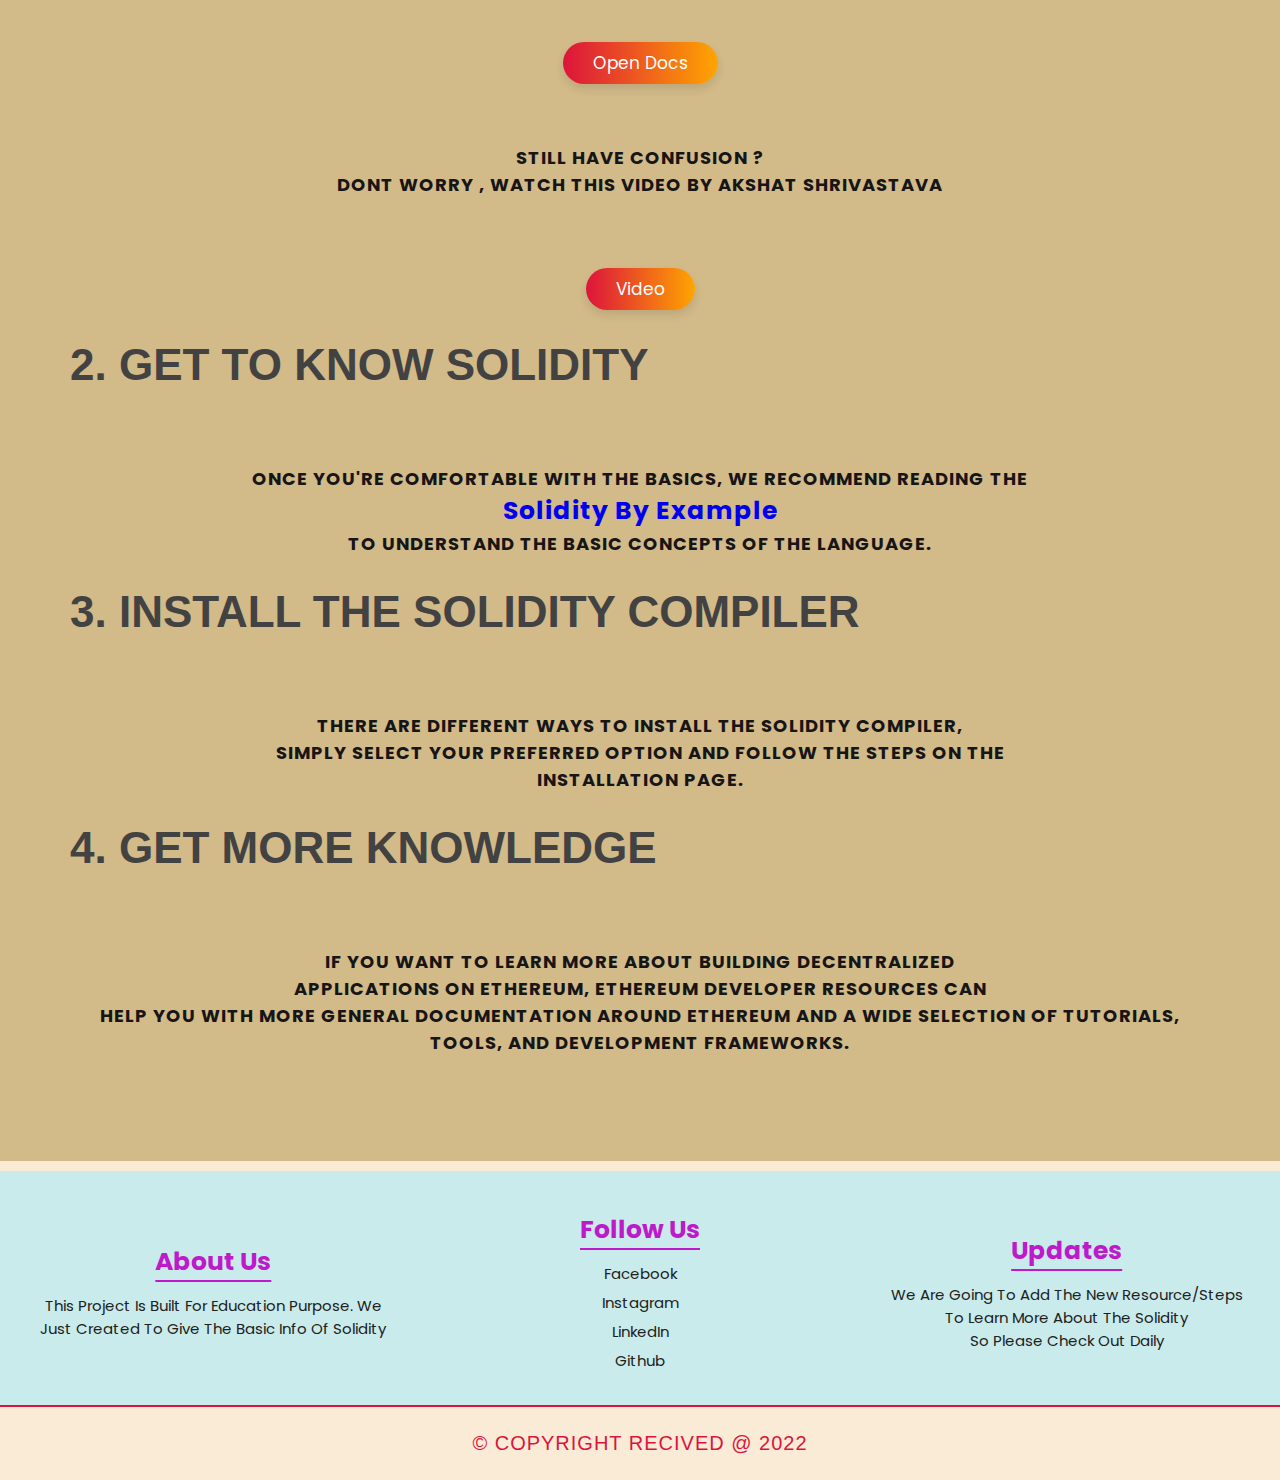
==== commit 1548ec8c: "Update index.html" ====
--- a/index.html
+++ b/index.html
@@ -82,22 +82,6 @@
     
     If you are new to the concept of smart contracts we recommend you to get started by digging into <br> the “Introduction to Smart Contracts”
 </h2>
-  
-<h1>2. Get to Know Solidity</h1>
-<h2>
-    Once you're comfortable with the basics, we recommend reading the <br> "Fortitude Example" and "Language Description" sections <br> to understand the basic concepts of the language.
-</h2>
-
-
-<h1>3. Install the Solidity Compiler</h1>
-<h2>
-    There are different ways to install the Solidity compiler, <br> simply select your preferred option and follow the steps on the <br> installation page.
-</h2>
-
-<h1>4. Get more knowledge</h1>
-<h2>If you want to learn more about building decentralized <br> applications on Ethereum, Ethereum Developer Resources can <br> help you with more general documentation around Ethereum and a wide selection of tutorials, tools, and development frameworks.</h2>
-
-<h1>Lets begin with 1st step</h1>
 <h2> Introduction to Smart Contracts <br> click the below button to know more about it</h2>
 <h2><a href='smartcontract.html' target="_blank">
     <button class="btn">
@@ -110,9 +94,24 @@
 <h2> 
 <a href='https://youtu.be/YtSaidtGc9U' target="_blank">
         <button class="btn">
-            Video 
+            Video  
         </button>
+        </a>
 </h2>
+<h1>2. Get to Know Solidity</h1>
+<h2>
+    Once you're comfortable with the basics, we recommend reading the<br><a href="examplesolidity.html" class="example" target="_blank" style="font-size:2.5rem ;">Solidity by Example</a><br>to understand the basic concepts of the language.
+</h2>
+
+<h1>3. Install the Solidity Compiler</h1>
+<h2>
+    There are different ways to install the Solidity compiler, <br> simply select your preferred option and follow the steps on the <br> installation page.
+</h2>
+
+<h1>4. Get more knowledge</h1>
+<h2>If you want to learn more about building decentralized <br> applications on Ethereum, Ethereum Developer Resources can <br> help you with more general documentation around Ethereum and a wide selection of tutorials, tools, and development frameworks.</h2>
+
+
 </div>
 <div class="footer">
 
@@ -139,6 +138,7 @@
         </div>
 
     </div>
+    
 
     <h1 class="credit"> &copy; copyright recived   @ 2022 </h1>
 
--- a/style.css
+++ b/style.css
@@ -1,6 +1,4 @@
 @import url('https://fonts.googleapis.com/css2?family=Poppins:wght@100;200;300;400&display=swap');
-
-
 
 :root{
     --crimson:	#DC143C    ;
@@ -63,6 +61,11 @@
 .btn:hover{
     transform: scale(1.1);
 }
+
+.example:hover{
+    color: #DC143C;
+}
+
 
 .heading{
     text-align: center;
@@ -213,9 +216,6 @@
     padding: 30px 0;
 }
 
-.table-wrapper{
-  word-spacing: 1rem;
-}
 
 
 .about{
@@ -255,61 +255,6 @@
 .about .column .content .buttons a:last-child{
     margin-left: 2rem;
 }
-
-
-
-.review .box-container{
-    display: flex;
-    align-items: center;
-    justify-content: center;
-    flex-wrap: wrap;
-}
-
-.review .box-container .box{
-    background:#fff;
-    margin:1rem;
-    padding:1rem;
-    text-align: center;
-    position: relative;
-    border:.1rem solid rgba(0,0,0,.2);
-    box-shadow: 0 .5rem 1rem rgba(0,0,0,.1);
-    flex:1 1 30rem;
-    border-radius: 30px;
-}
-
-.review .box-container .box .fa-quote-right{
-    position: absolute;
-    top:1rem; right:2rem;
-    font-size: 8rem;
-    color:var(--orange);
-    opacity: .3;
-}
-
-.review .box-container .box .user img{
-    border-radius: 50%;
-    object-fit: cover;
-    height: 7rem;
-    width:7rem;
-    margin-top: 2rem;
-}
-
-.review .box-container .box .user h3{
-    color:blue;
-    font-size: 2rem;
-}
-
-.review .box-container .box .user .stars i{
-  
-    font-size: 1.5rem;
-    padding:1rem 0;
-}
-
-.review .box-container .box .comment{
-    color:black;
-    font-size: 1.4rem;
-    padding:1rem;
-}
-
 
 html,body{
     width: 100%;
@@ -331,43 +276,7 @@
     color: #424242;
   }
   
-  .gallery-wrap {
-    display: flex;
-    flex-direction: row;
-    width: 100%;
-    height: 70vh;
-  }
-  
-  .item {
-    flex: 1;
-    height: 100%;
-    background-position: center;
-    background-size: cover;
-    background-repeat: none;
-    transition: flex 0.8s ease;
-    
-    &:hover{
-      flex: 7;
-    }
-  }
-  
-  .item-1 { 
-    background-image: url(' https://images.unsplash.com/photo-1582719471327-5bd41fcf7f7f?ixlib=rb-1.2.1&ixid=MnwxMjA3fDB8MHxwaG90by1wYWdlfHx8fGVufDB8fHx8&auto=format&fit=crop&w=686&q=80 ');
-  }
-  
-  .item-2 { 
-    background-image: url('https://media.gettyimages.com/photos/blood-donation-female-picture-id182167532?k=20&m=182167532&s=612x612&w=0&h=getuGt5Fu92nfoerqrPRYm2s6OhJgm4WZHT9AP9Px9U=');
-  }
-  
-  .item-3 { 
-    background-image: url('https://cdn.pixabay.com/photo/2020/04/17/08/11/blood-5053770__340.jpg');
-  }
-  
-  .item-4 { 
-    background-image: url('https://media.istockphoto.com/photos/patient-donating-blood-at-hospital-picture-id1266746907?k=20&m=1266746907&s=612x612&w=0&h=iMOSTZaq_L08HGf8MWA3ZiNcBtAntxaN-JC23rAmHFw=');
-  }
-  
- 
+
   .social{
     position: absolute;
     right: 35px;
@@ -589,6 +498,13 @@
     .newsletter p{
         width:auto;
     }
+.container{
+    width: auto;
+
+}
+h1{
+font-size: 4rem;
+}
 
 }
 
@@ -650,11 +566,6 @@
     text-align: center;
   }
   
-  .box-container .box img {
-    height: 12rem;
-    padding: 1rem;
-  }
-  
   .box-container .box h3 {
     color: var(--blue);
     font-size: 2rem;
@@ -668,4 +579,4 @@
   
   .box-container .box:hover {
     box-shadow: 0 0.5rem 1rem rgba(0, 0, 0, 0.1);
-  }+  }
